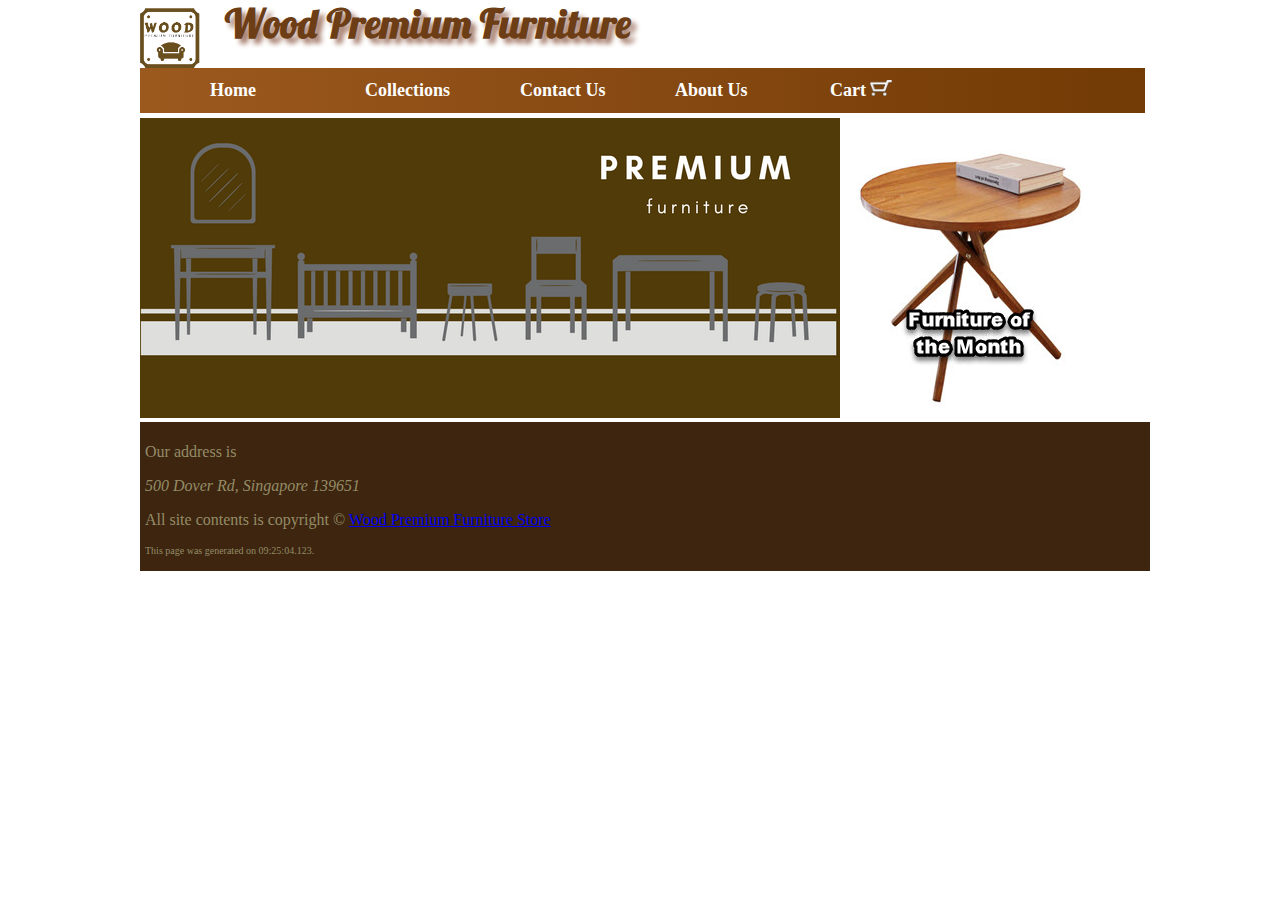
==== checkout.html @ 6d2511e0 "Create checkout.html" ====
<!DOCTYPE html>
<html lang="en" xmlns="http://www.w3.org/1999/xhtml">

<head>
    <meta charset="utf-8" />
    <title>Welcome to Wood Premium Furniture Store!</title>
    <link rel="stylesheet" href="Styles/Layout.css" type="text/css" />
</head>

<body>
    <header>
        <div>
            <a class="headerlogo" href="index.html">
                <img src="images/logo.png" />
            </a>
            <span id="headername">Wood Premium Furniture</span>
        </div>
        <nav class="backgroundgradient">
            <ul>
                <li><a class="navlink" href="index.html">Home</a></li>
                <li><a class="navlink" href="collections.html">Collections</a></li>
                <li><a class="navlink" href="contactus.html">Contact Us</a></li>
                <li><a class="navlink" href="aboutus.html">About Us</a></li>
                <li><a class="navlink" href="checkout.html">Cart
                        <img src="images/cart.png" /></a></li>
            </ul>
        </nav>
    </header>
    <div id="welcomeimage">
        <img src="images/furnitureheader2.png" />
    </div>
    <div id="furnitureofthemonth">
        <img src="images/fotm.jpg" />
    </div>


    <footer>
        <p>Our address is <address>500 Dover Rd, Singapore 139651</address>
        </p>
        <p class="textcontent">All site contents is copyright &copy;
            <a class="mainlink" href="http://www.woodfurniturestore.com">
                Wood Premium Furniture Store
            </a>
        </p>
        <p class="smalltext">
            This page was generated on <time>09:25:04.123</time>.
        </p>
    </footer>

</body>

</html>
---- Styles/Layout.css ----
body {
    width: 1000px;
    margin-left: auto;
    margin-right: auto;
    font-family: Verdana;
}

header {
    font-weight: bold;
}

.headerlogo {
    float: left;
    margin-right: 10px;
}

.headerlogo>img {
    height: 60px;
    width: 60px;
}

#headername {
    font-size: 40px;
    font-family: headerfont;
    text-shadow: 5px 5px 5px #a88070;
    color: #6d3e16;
    padding: 15px;
    margin: 8px 0px;
    font-weight: bold;
}

@font-face {
    font-family: headerfont;
    src: url('../fonts/Lobster_1.3.otf');
}

nav {
    height: 45px;
    width: 100%;
    margin-bottom: 5px;
    margin-top: 20px;
    padding-left: 5px;
}

nav ul {
    list-style: none;
    padding: 0px;
}

nav ul li {
    display: block;
}

.backgroundgradient {
    background: -webkit-linear-gradient(left, #9c591e, #723a05);
    /* For Safari 5.1 to 6.0 */
    background: -o-linear-gradient(right, #9c591e, #723a05);
    /* For Opera 11.1 to 12.0 */
    background: -moz-linear-gradient(right, #9c591e, #723a05);
    /* For Firefox 3.6 to 15 */
    background: linear-gradient(to right, #9c591e, #723a05);
}

.navlink {
    width: 145px;
    height: 35px;
    margin-right: 10px;
    font-size: 18px;
    float: left;
    padding-top: 12px;
    color: white;
    text-decoration: none;
}

.navlink.active {}

.navlink>img {
    height: 16px;
}

#welcomeimage {
    float: left;
    width: 700px;
}

#furnitureofthemonth {
    float: right;
    width: 290px;
}

#welcometext {
    float: left;
    width: 70%;
    font-size: 12px;
    margin-top: 20px;
    margin-bottom: 20px;
    -webkit-column-count: 2;
    /* Chrome, Safari, Opera */
    -moz-column-count: 2;
    /* Firefox */
    column-count: 2;
}

#welcometext>header {
    color: #9c591e;
    font-size: 15px;
    font-weight: bold;
    margin-bottom: 3px;
}

#events {
    float: right;
    width: 30%;
    margin-top: 20px;
    margin-bottom: 20px;
}

#events>header {
    margin-left: 10px;
    color: #9c591e;
    font-size: 15px;
    margin-bottom: 3px;
    font-weight: bold;
}

#events>ul {
    list-style: none;
}

#events>ul>li {
    margin-bottom: 3px;
}

#bestsellers {
    height: 100%;
    width: 700px;
    float: left;
    margin-bottom: 20px;
}

#bestsellers>header {
    color: #9c591e;
    font-size: 15px;
    font-weight: bold;
}

.furniturebestsellers {
    float: left;
}

.furniturebestsellers>header {
    background-color: #9c591e;
    color: white;
    padding-left: 10px;
}

.accessoriesbestsellers {
    clear: both;
}

.accessoriesbestsellers>header {
    height: 30px;
    line-height: 30px;
    background-color: #9c591e;
    color: white;
    padding-left: 10px;
}

.furniturebestsellers {
    float: left;
}

.furniturebestsellers>header {
    background-color: #9c591e;
    color: white;
    padding-left: 10px;
}

.accessoriesbestsellers {
    clear: both;
}

.accessoriesbestsellers>header {
    height: 30px;
    line-height: 30px;
    background-color: #9c591e;
    color: white;
    padding-left: 10px;
}

.productarticle {
    width: 200px;
    float: left;
    margin-left: 25px;
    margin-bottom: 10px;
}

.productarticlethumbnail {
    width: 100px;
    height: 100px;
}

.productarticlename {
    font-size: 15px;
    color: #9c591e;
    font-weight: bold;
}

figure {
    display: block;
    margin-top: 1em;
    margin-bottom: 1em;
    margin-left: 0px;
    margin-right: 40px;
}

.productarticleprice {
    font-size: 15px;
    color: green;
    font-weight: bold;
    padding-top: 15px;
}

footer {
    clear: both;
    width: 100%;
    background-color: #3d2510;
    color: #948c66;
    margin: 20px 0px 20px;
    padding: 5px;
}

.smalltext {
    font-size: 10px;
}

/*furniture detail page*/

.furnituredetails {
    float: left;
    width: 1000px;
}

.productarticlelargeimage {
    width: 200px;
    height: 300px;
}

.productarticlelargefigure {
    float: left;
    margin: 10px;
}

/* The grid: Four equal columns that floats next to each other */

.column {
    float: left;
    width: 25%;
    padding: 3px;
}

/* Style the images inside the grid */

.column img {
    width: 50px;
    opacity: 0.8;
    cursor: pointer;
}

.column img:hover {
    opacity: 1;
}

/* Clear floats after the columns */

.row:after {
    content: "";
    display: table;
    clear: both;
}

.productarticlecontent {
    width: 75%;
    float: right;
}

.productarticledescription {
    word-wrap: normal;
}

.productarticleprice {
    font-size: 25px;
    color: green;
    font-weight: bold;
    padding-top: 5px;
}

.button {
    cursor: pointer;
    padding: 4px 25px;
    background: #9c591e;
    border: 1px solid #381f09;
    -moz-border-radius: 8px;
    -webkit-border-radius: 8px;
    border-radius: 8px;
    -webkit-box-shadow: 0 0 4px rgba(0, 0, 0, .75);
    -moz-box-shadow: 0 0 4px rgba(0, 0, 0, .75);
    box-shadow: 0 0 4px rgba(0, 0, 0, .75);
    color: #f3f3f3;
    font-size: 0.8em;
    width: 80px;
}

.button:hover, .addtocartbutton:focus {
    background-color: #512c0a;
    -webkit-box-shadow: 0 0 1px rgba(0, 0, 0, .75);
    -moz-box-shadow: 0 0 1px rgba(0, 0, 0, .75);
    box-shadow: 0 0 1px rgba(0, 0, 0, .75);
}

/*All furnitures page styles*/

.blockheader {
    font-size: 30px;
    font-family: headerfont;
    margin-top: 20px;
    margin-bottom: 10px;
}

.productarticlewide {
    width: 100%;
    float: left;
}

.productarticlewidethumbnail {
    width: 100px;
    height: 150px;
    float: left;
    margin: 20px;
}

.productarticlewidecontent {
    width: 80%;
    float: right;
}

.productarticlewidedescription {
    text-wrap: normal;
}

.productarticlewidename {
    font-size: 15px;
    color: #9c591e;
    font-weight: bold;
    margin-top: 5px;
}

.productarticlewideprice {
    font-size: 15px;
    color: green;
    font-weight: bold;
    padding-top: 15px;
}

.allfurnitures {
    float: left;
    width: 750px;
}

#shoppingcart {
    float: left;
    width: 175px;
}
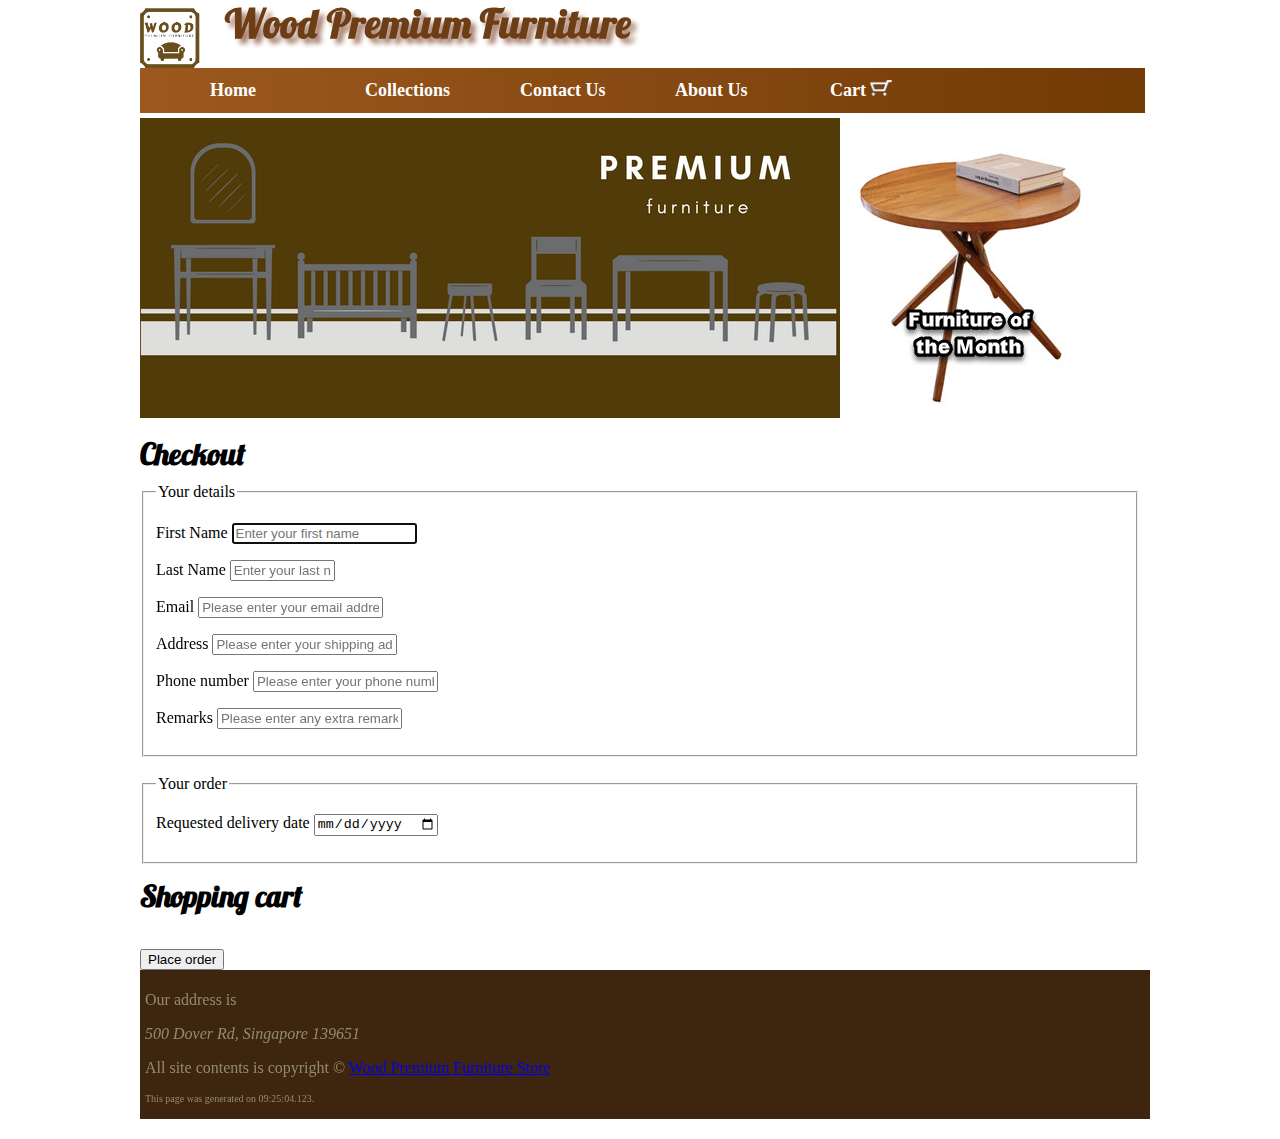
==== commit 4facc4ec: "Update checkout.html" ====
--- a/checkout.html
+++ b/checkout.html
@@ -32,7 +32,69 @@
     <div id="furnitureofthemonth">
         <img src="images/fotm.jpg" />
     </div>
+    <section class="furnituredetails">
+        <header class="blockheader">
+            <span>Checkout</span>
+        </header>
+        <form id="mainForm" action="#" method="post">
+            <fieldset class="box">
+                <legend>Your details</legend>
+                <div>
+                    <p>
+                        <label class="textlabel" for="firstNameInput">First Name</label>
+                        <input id="firstNameInput" name="FirstName" type="text" required="required" maxlength="30"
+                            autofocus="autofocus" placeholder="Enter your first name" class="textinput" />
+                    </p>
+                    <p>
+                        <label class="textlabel" for="lastNameInput">Last Name</label>
+                        <input id="lastNameInput" name="LastName" type="text" required="required"
+                            placeholder="Enter your last name" class="textinput" size="10" maxlength="50" />
+                    </p>
+                    <p>
+                        <label class="textlabel" for="emailInput">Email</label>
+                        <input id="emailInput" name="Email" type="email" class="textinput" required="required"
+                            placeholder="Please enter your email address" />
+                    </p>
 
+                    <p>
+                        <label class="textlabel" for="streetInput">Address</label>
+                        <input id="streetInput" name="Street" type="text" class="textinput" required="required"
+                            placeholder="Please enter your shipping address" />
+                    </p>
+
+                    <p>
+                        <label class="textlabel" for="phoneInput">Phone number</label>
+                        <input id="phoneInput" name="PhoneNumber" type="text" class="textinput" required="required"
+                            placeholder="Please enter your phone number" />
+                    </p>
+
+                    <p>
+                        <label class="textlabel" for="remarkInput">Remarks</label>
+                        <input id="remarkInput" name="PhoneNumber" type="text" class="textinput"
+                            placeholder="Please enter any extra remarks you have here." />
+                    </p>
+                </div>
+            </fieldset>
+            <br />
+            <fieldset class="box">
+                <legend>Your order</legend>
+                <div>
+                    <p>
+                        <label class="textlabel" for="deliveryDateInput">Requested
+                            delivery date</label>
+                        <input id="deliveryDateInput" name="BirthDate" class="textinput" type="date"
+                            placeholder="Enter a date" />
+                    </p>
+                </div>
+            </fieldset>
+            <div id="shoppingcart">
+                <header class="blockheader"><span>Shopping cart</span></header>
+                <ul></ul>
+                <br>
+                <input type="submit" class="submitbutton" value="Place order" />
+            </div>
+        </form>
+    </section>
 
     <footer>
         <p>Our address is <address>500 Dover Rd, Singapore 139651</address>
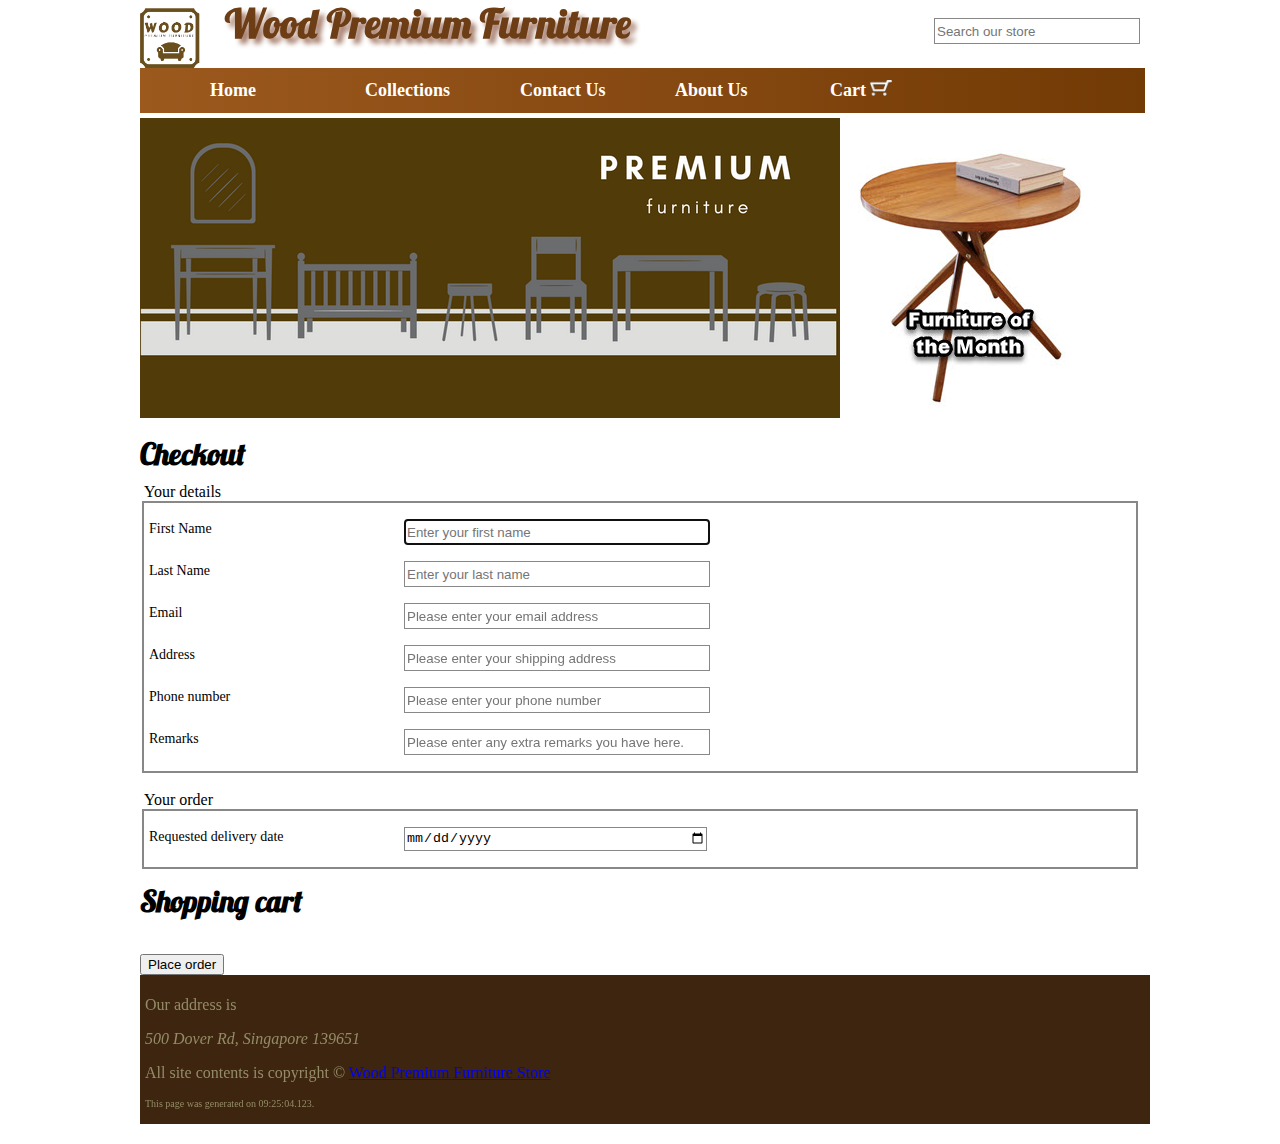
==== commit 9551e039: "create productdetail.js" ====
--- a/checkout.html
+++ b/checkout.html
@@ -14,6 +14,10 @@
                 <img src="images/logo.png" />
             </a>
             <span id="headername">Wood Premium Furniture</span>
+            <form id="search" method="POST" action="#">
+                <input id="searchinput" name="Street" type="text" class="textinput" required="required"
+                    placeholder="Search our store" />
+            </form>
         </div>
         <nav class="backgroundgradient">
             <ul>
--- a/Styles/Layout.css
+++ b/Styles/Layout.css
@@ -370,4 +370,42 @@
 #shoppingcart {
     float: left;
     width: 175px;
+}
+
+/*Checkout page*/
+
+.textlabel {
+    text-align: left;
+    font-size: 14px;
+    margin: 0px;
+    display: block;
+    width: 250px;
+    padding: 2px 5px;
+    float: left;
+}
+
+.textinput {
+    width: 300px;
+    height: 22px;
+    border: 1px solid #888888;
+}
+
+fieldset {
+    padding: 0px;
+    border: none;
+}
+
+fieldset>div {
+    border: 2px solid #888888;
+}
+
+.submitbutton {}
+
+#search {
+    float: right;
+    padding-top: 10px;
+}
+
+#searchinput {
+    width: 200px;
 }